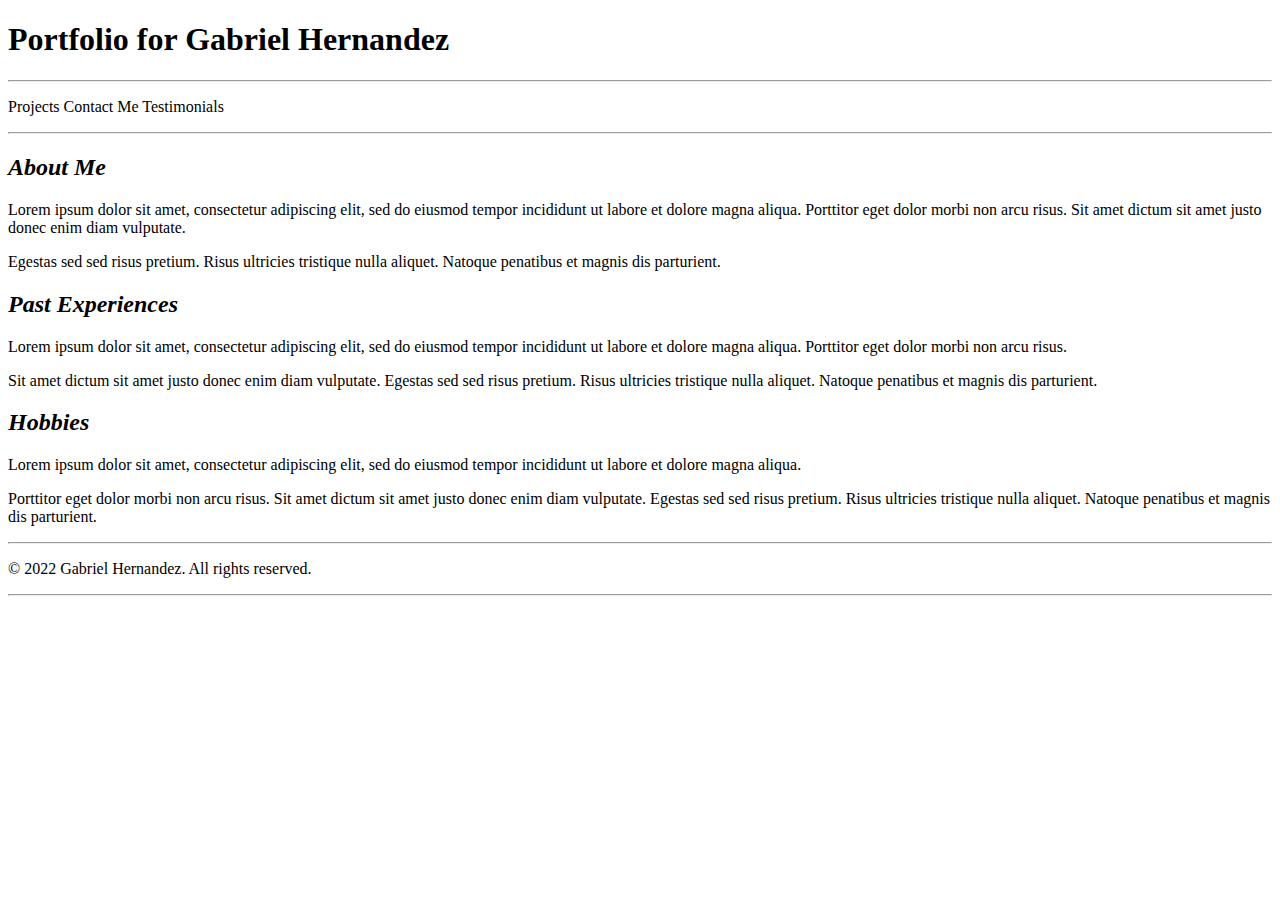
==== portfolio/index.html @ 1a479756 "added semantic blocks like Header and footer" ====
<!DOCTYPE html>
<!--
Name: Gabriel Hernandez
Date Created: 01/24/2022
Most recent revision:
-->
<html lang="en">
    <head>
        <title>Gabriel's Portfolio</title>
    </head>

    <body>
        <header>
            <h1>Portfolio for Gabriel Hernandez</h1>
        </header>
        <nav>
            <hr>
            <!-- We need to add links to projects.html, contact.html, and testimonials.html -->
            <p>Projects Contact Me Testimonials</p>
            <hr>
        </nav>
        <section>
            <article id="about-me">
                <h2><em>About Me</em></h2>
                <p>
                    Lorem ipsum dolor sit amet, consectetur adipiscing elit, sed do eiusmod tempor 
                    incididunt ut labore et dolore magna aliqua. Porttitor eget dolor morbi non arcu risus. 
                    Sit amet dictum sit amet justo donec enim diam vulputate.
                </p>
                <p>
                    Egestas sed sed risus pretium. 
                    Risus ultricies tristique nulla aliquet. Natoque penatibus et magnis dis parturient.
                </p>
            </article>
            <article id="past-experiences">
                <h2><em>Past Experiences</em></h2>
                <p>
                    Lorem ipsum dolor sit amet, consectetur adipiscing elit, sed do eiusmod tempor 
                    incididunt ut labore et dolore magna aliqua. Porttitor eget dolor morbi non arcu risus. 
                </p>
                <p>
                    Sit amet dictum sit amet justo donec enim diam vulputate. Egestas sed sed risus pretium. 
                    Risus ultricies tristique nulla aliquet. Natoque penatibus et magnis dis parturient.
                 </p>
            </article>
            <article id="hobbies">
                <h2><em>Hobbies</em></h2>
                <p>
                    Lorem ipsum dolor sit amet, consectetur adipiscing elit, sed do eiusmod tempor 
                    incididunt ut labore et dolore magna aliqua.
                </p>
                <p>
                    Porttitor eget dolor morbi non arcu risus. 
                    Sit amet dictum sit amet justo donec enim diam vulputate. Egestas sed sed risus pretium. 
                    Risus ultricies tristique nulla aliquet. Natoque penatibus et magnis dis parturient.
                </p>
            </article>
        </section>
        <footer>
            <hr>
            <p>&copy; 2022 Gabriel Hernandez. All rights reserved.</p>
            <hr>
        </footer>     
    </body>
</html>
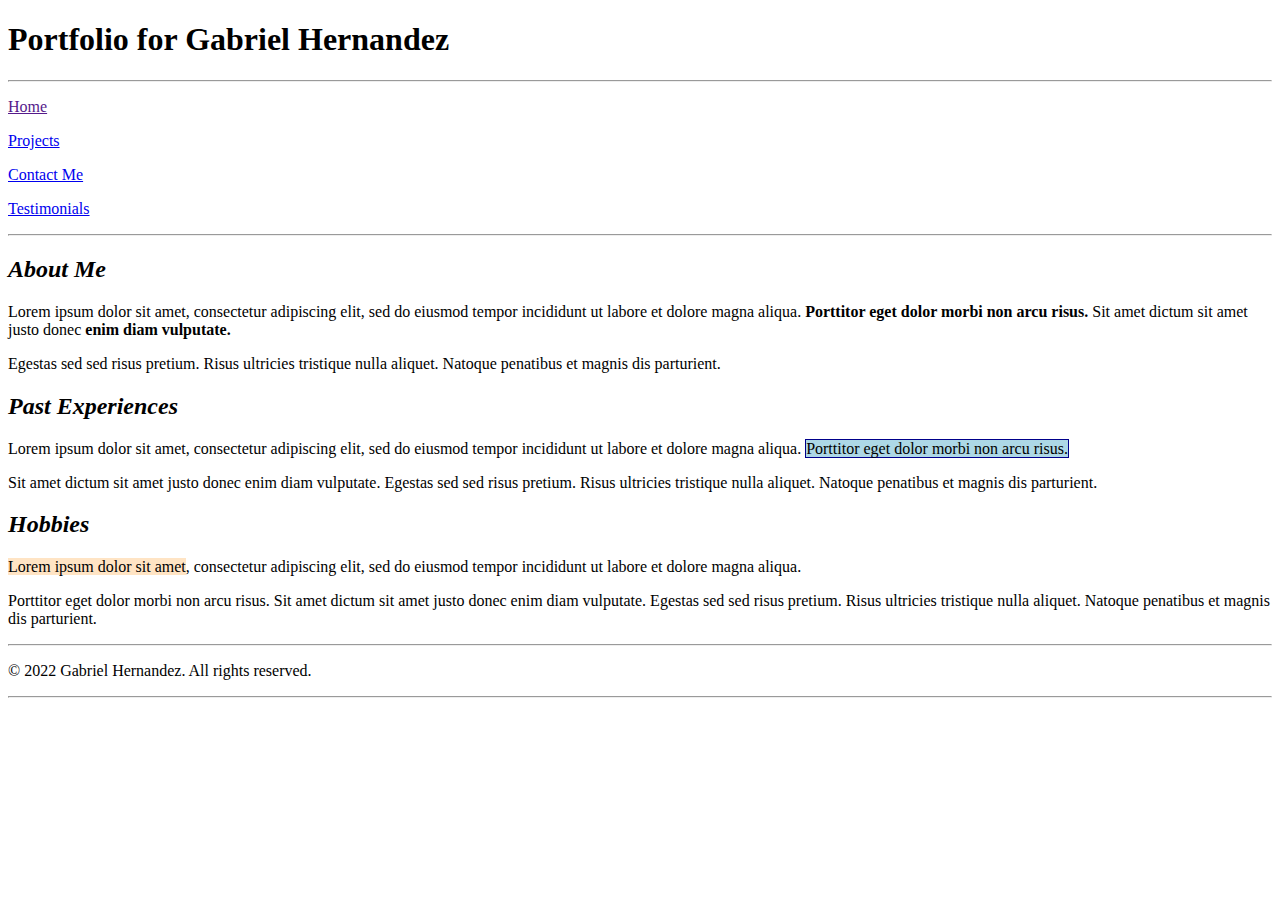
==== commit 851e9da6: "added hyperlynks and inline elements" ====
--- a/portfolio/index.html
+++ b/portfolio/index.html
@@ -1,8 +1,8 @@
 <!DOCTYPE html>
 <!--
-Name: Gabriel Hernandez
-Date Created: 01/24/2022
-Most recent revision:
+    Name: Gabriel Hernandez
+    Date Created: 01/24/2022
+    Most recent revision:
 -->
 <html lang="en">
     <head>
@@ -16,7 +16,10 @@
         <nav>
             <hr>
             <!-- We need to add links to projects.html, contact.html, and testimonials.html -->
-            <p>Projects Contact Me Testimonials</p>
+            <p><a href="">Home</a></p>
+            <p><a href="projects.html">Projects</a></p>
+            <p><a href="contact.html">Contact Me</a></p>
+            <p><a href="testimonials.html">Testimonials</a></p>
             <hr>
         </nav>
         <section>
@@ -24,8 +27,8 @@
                 <h2><em>About Me</em></h2>
                 <p>
                     Lorem ipsum dolor sit amet, consectetur adipiscing elit, sed do eiusmod tempor 
-                    incididunt ut labore et dolore magna aliqua. Porttitor eget dolor morbi non arcu risus. 
-                    Sit amet dictum sit amet justo donec enim diam vulputate.
+                    incididunt ut labore et dolore magna aliqua. <strong>Porttitor eget dolor morbi non arcu risus.</strong> 
+                    Sit amet dictum sit amet justo donec <strong>enim diam vulputate.</strong>
                 </p>
                 <p>
                     Egestas sed sed risus pretium. 
@@ -36,7 +39,7 @@
                 <h2><em>Past Experiences</em></h2>
                 <p>
                     Lorem ipsum dolor sit amet, consectetur adipiscing elit, sed do eiusmod tempor 
-                    incididunt ut labore et dolore magna aliqua. Porttitor eget dolor morbi non arcu risus. 
+                    incididunt ut labore et dolore magna aliqua. <span style="background-color: lightblue; border: thin solid darkblue;">Porttitor eget dolor morbi non arcu risus.</span>
                 </p>
                 <p>
                     Sit amet dictum sit amet justo donec enim diam vulputate. Egestas sed sed risus pretium. 
@@ -46,7 +49,7 @@
             <article id="hobbies">
                 <h2><em>Hobbies</em></h2>
                 <p>
-                    Lorem ipsum dolor sit amet, consectetur adipiscing elit, sed do eiusmod tempor 
+                    <span style="background-color: bisque;">Lorem ipsum dolor sit amet</span>, consectetur adipiscing elit, sed do eiusmod tempor 
                     incididunt ut labore et dolore magna aliqua.
                 </p>
                 <p>
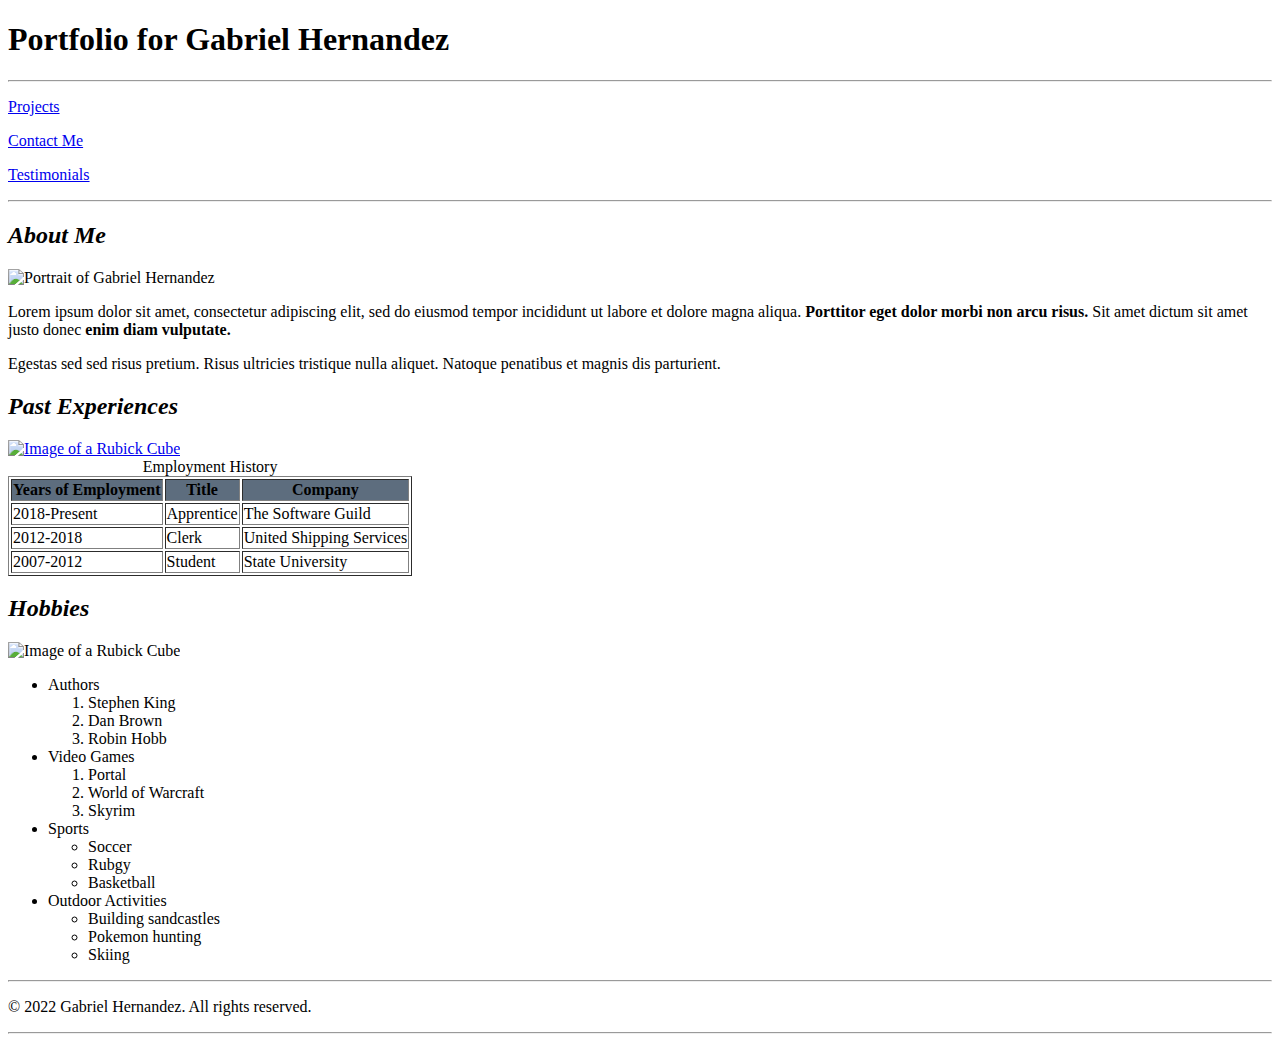
==== commit a8779fba: "build tables and created the Contact Me html with a Form" ====
--- a/portfolio/index.html
+++ b/portfolio/index.html
@@ -16,7 +16,6 @@
         <nav>
             <hr>
             <!-- We need to add links to projects.html, contact.html, and testimonials.html -->
-            <p><a href="">Home</a></p>
             <p><a href="projects.html">Projects</a></p>
             <p><a href="contact.html">Contact Me</a></p>
             <p><a href="testimonials.html">Testimonials</a></p>
@@ -25,6 +24,7 @@
         <section>
             <article id="about-me">
                 <h2><em>About Me</em></h2>
+                <img src="images/me.png" alt="Portrait of Gabriel Hernandez" style="width: 220px; height: 250px;">
                 <p>
                     Lorem ipsum dolor sit amet, consectetur adipiscing elit, sed do eiusmod tempor 
                     incididunt ut labore et dolore magna aliqua. <strong>Porttitor eget dolor morbi non arcu risus.</strong> 
@@ -37,26 +37,60 @@
             </article>
             <article id="past-experiences">
                 <h2><em>Past Experiences</em></h2>
-                <p>
-                    Lorem ipsum dolor sit amet, consectetur adipiscing elit, sed do eiusmod tempor 
-                    incididunt ut labore et dolore magna aliqua. <span style="background-color: lightblue; border: thin solid darkblue;">Porttitor eget dolor morbi non arcu risus.</span>
-                </p>
-                <p>
-                    Sit amet dictum sit amet justo donec enim diam vulputate. Egestas sed sed risus pretium. 
-                    Risus ultricies tristique nulla aliquet. Natoque penatibus et magnis dis parturient.
-                 </p>
+                <table border>
+                <a href="images/rubick.jpg"><img src="images/rubick.jpg" alt="Image of a Rubick Cube" style="width: 220px; height: 250px;"></a>
+                    <caption>Employment History</caption> 
+                    <tr bgcolor="#5D6D7E">
+                        <th>Years of Employment</th>
+                        <th>Title</th>
+                        <th>Company</th>
+                    </tr>
+                    <tr>
+                        <td>2018-Present</td>
+                        <td>Apprentice</td>
+                        <td>The Software Guild</td>
+                    </tr>
+                    <tr>
+                        <td>2012-2018</td>
+                        <td>Clerk</td>
+                        <td>United Shipping Services</td>
+                    </tr>
+                    <tr>
+                        <td>2007-2012</td>
+                        <td>Student</td>
+                        <td>State University</td>
+                    </tr>
+                </table>
             </article>
             <article id="hobbies">
                 <h2><em>Hobbies</em></h2>
-                <p>
-                    <span style="background-color: bisque;">Lorem ipsum dolor sit amet</span>, consectetur adipiscing elit, sed do eiusmod tempor 
-                    incididunt ut labore et dolore magna aliqua.
-                </p>
-                <p>
-                    Porttitor eget dolor morbi non arcu risus. 
-                    Sit amet dictum sit amet justo donec enim diam vulputate. Egestas sed sed risus pretium. 
-                    Risus ultricies tristique nulla aliquet. Natoque penatibus et magnis dis parturient.
-                </p>
+                <img src="images/rubick.jpg" alt="Image of a Rubick Cube" style="width: 220px; height: 250px;">
+                <ul>
+                    <li>Authors</li>
+                    <ol>
+                        <li>Stephen King</li>
+                        <li>Dan Brown</li>
+                        <li>Robin Hobb</li>
+                    </ol>
+                    <li>Video Games</li>
+                    <ol>
+                        <li>Portal</li>
+                        <li>World of Warcraft</li>
+                        <li>Skyrim</li>
+                    </ol>
+                    <li>Sports</li>
+                    <ul>
+                        <li>Soccer</li>
+                        <li>Rubgy</li>
+                        <li>Basketball</li>
+                    </ul>
+                    <li>Outdoor Activities</li>
+                    <ul>
+                        <li>Building sandcastles</li>
+                        <li>Pokemon hunting</li>
+                        <li>Skiing</li>
+                    </ul>
+                </ul>
             </article>
         </section>
         <footer>
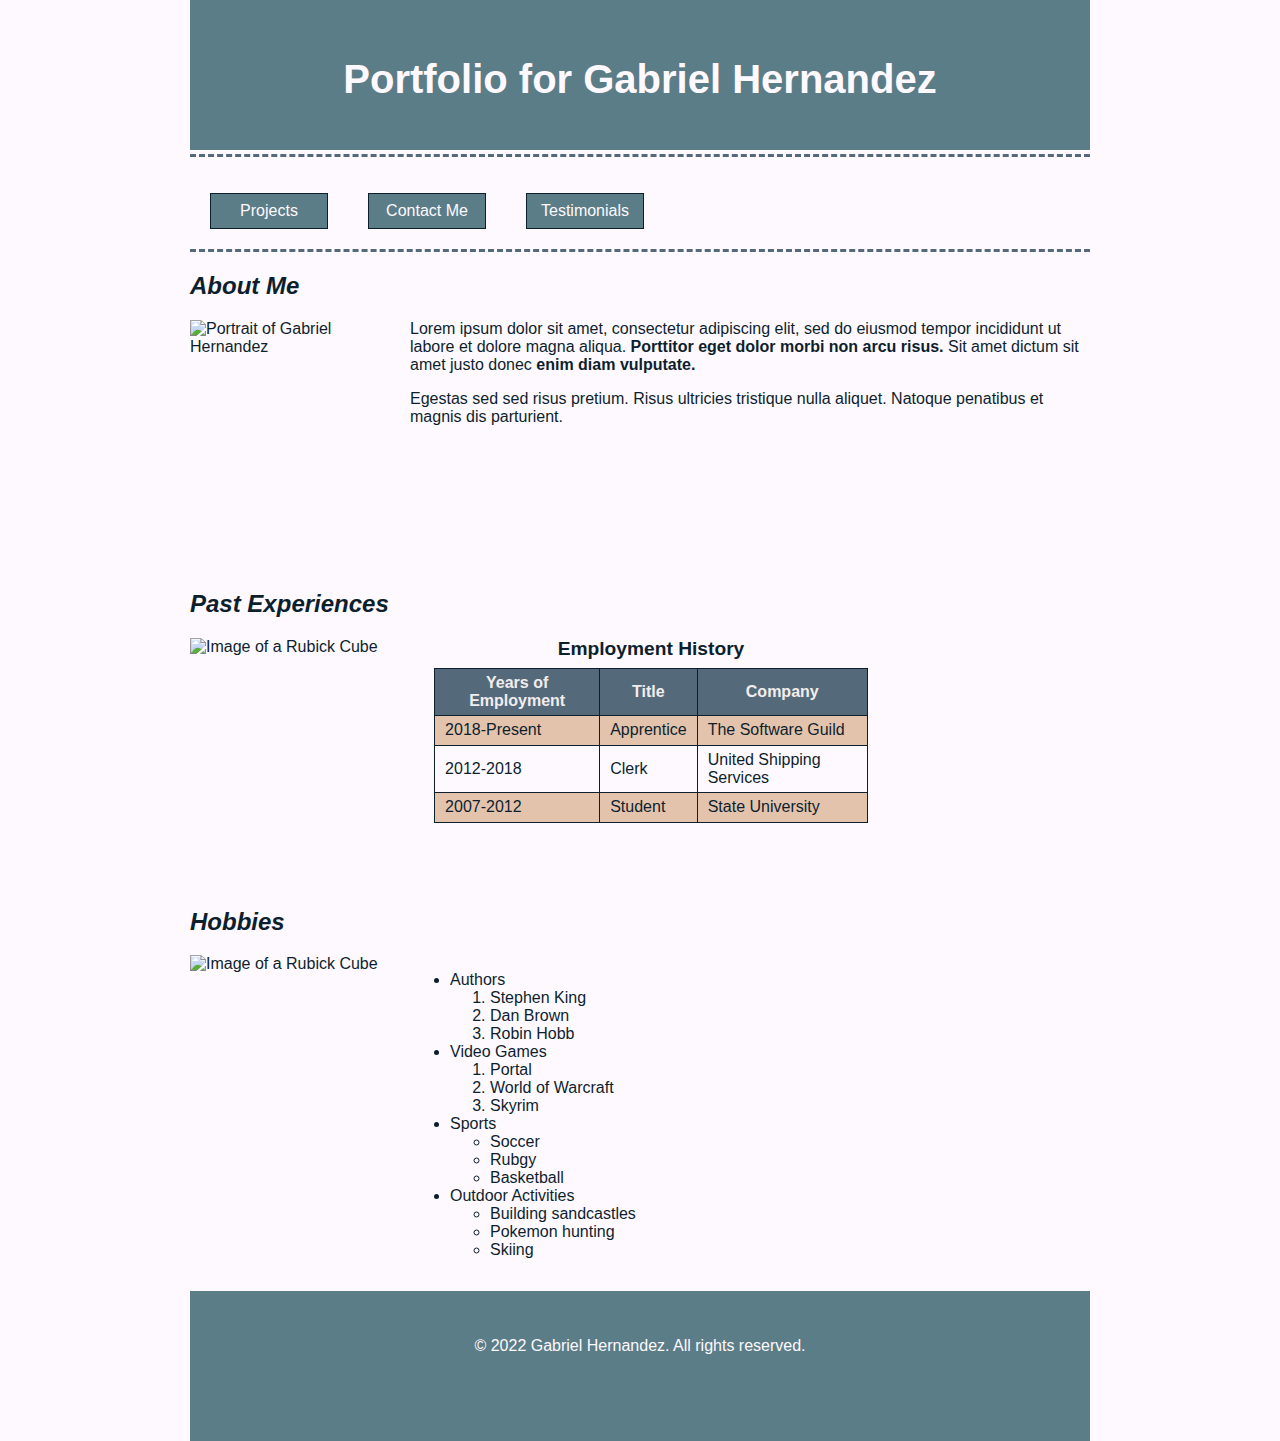
==== commit 9f636cca: "Layout and Hyperlinks formatted" ====
--- a/portfolio/index.html
+++ b/portfolio/index.html
@@ -2,69 +2,113 @@
 <!--
     Name: Gabriel Hernandez
     Date Created: 01/24/2022
-    Most recent revision:
+    Most recent revision: 01/25/2022
 -->
 <html lang="en">
-    <head>
-        <title>Gabriel's Portfolio</title>
-    </head>
 
-    <body>
-        <header>
-            <h1>Portfolio for Gabriel Hernandez</h1>
-        </header>
-        <nav>
-            <hr>
-            <!-- We need to add links to projects.html, contact.html, and testimonials.html -->
-            <p><a href="projects.html">Projects</a></p>
-            <p><a href="contact.html">Contact Me</a></p>
-            <p><a href="testimonials.html">Testimonials</a></p>
-            <hr>
-        </nav>
-        <section>
-            <article id="about-me">
-                <h2><em>About Me</em></h2>
-                <img src="images/me.png" alt="Portrait of Gabriel Hernandez" style="width: 220px; height: 250px;">
-                <p>
-                    Lorem ipsum dolor sit amet, consectetur adipiscing elit, sed do eiusmod tempor 
-                    incididunt ut labore et dolore magna aliqua. <strong>Porttitor eget dolor morbi non arcu risus.</strong> 
-                    Sit amet dictum sit amet justo donec <strong>enim diam vulputate.</strong>
-                </p>
-                <p>
-                    Egestas sed sed risus pretium. 
-                    Risus ultricies tristique nulla aliquet. Natoque penatibus et magnis dis parturient.
-                </p>
-            </article>
-            <article id="past-experiences">
-                <h2><em>Past Experiences</em></h2>
+<head>
+    <title>Gabriel's Portfolio</title>
+    <link rel="stylesheet" href="styles/main.css">
+    <style>
+        caption {
+            font-weight: bold;
+            font-size: 1.2em;
+            margin-bottom: 8px;
+        }
+
+        table,
+        th,
+        td {
+            border: 1px solid #0d1f2d;
+            border-collapse: collapse;
+            padding: 5px 10px;
+        }
+
+        table {
+            width: 90%;
+            margin: auto;
+        }
+
+        tr {
+            height: 30px;
+        }
+
+        th {
+            background-color: #546a7b;
+            color: #f2eded;
+        }
+
+        tr:nth-child(odd) {
+            background-color: #e4c3ad;
+        }
+    </style>
+</head>
+
+<body>
+    <header>
+        <h1>Portfolio for Gabriel Hernandez</h1>
+    </header>
+    <nav class="border">
+        <!-- The nav element will include navigation buttons or links -->
+        <p><a href="projects.html">Projects</a></p>
+        <p><a href="contact.html">Contact Me</a></p>
+        <p><a href="testimonials.html">Testimonials</a></p>
+        <div class="clear-float"></div>
+    </nav>
+    <section>
+        <article class="border" id="about-me">
+            <h2><em>About Me</em></h2>
+            <img src="images/me.png" alt="Portrait of Gabriel Hernandez"
+                style="width: 220px; height: 250px; float: left;">
+            <p>
+                Lorem ipsum dolor sit amet, consectetur adipiscing elit, sed do eiusmod tempor
+                incididunt ut labore et dolore magna aliqua. <strong>Porttitor eget dolor morbi non arcu risus.</strong>
+                Sit amet dictum sit amet justo donec <strong>enim diam vulputate.</strong>
+            </p>
+            <p>
+                Egestas sed sed risus pretium.
+                Risus ultricies tristique nulla aliquet. Natoque penatibus et magnis dis parturient.
+            </p>
+            <div class="clear-float"></div>
+        </article>
+        <article id="past-experiences">
+            <h2><em>Past Experiences</em></h2>
+            <img src="images/rubick.jpg" alt="Image of a Rubick Cube" style="width: 220px; height: 250px;">
+            <div class="right-content">
                 <table border>
-                <a href="images/rubick.jpg"><img src="images/rubick.jpg" alt="Image of a Rubick Cube" style="width: 220px; height: 250px;"></a>
-                    <caption>Employment History</caption> 
-                    <tr bgcolor="#5D6D7E">
-                        <th>Years of Employment</th>
-                        <th>Title</th>
-                        <th>Company</th>
-                    </tr>
-                    <tr>
-                        <td>2018-Present</td>
-                        <td>Apprentice</td>
-                        <td>The Software Guild</td>
-                    </tr>
-                    <tr>
-                        <td>2012-2018</td>
-                        <td>Clerk</td>
-                        <td>United Shipping Services</td>
-                    </tr>
-                    <tr>
-                        <td>2007-2012</td>
-                        <td>Student</td>
-                        <td>State University</td>
-                    </tr>
+                    <caption>Employment History</caption>
+                    <thead>
+                        <tr bgcolor="#5D6D7E">
+                            <th>Years of Employment</th>
+                            <th>Title</th>
+                            <th>Company</th>
+                        </tr>
+                    </thead>
+                    <tbody>
+                        <tr>
+                            <td>2018-Present</td>
+                            <td>Apprentice</td>
+                            <td>The Software Guild</td>
+                        </tr>
+                        <tr>
+                            <td>2012-2018</td>
+                            <td>Clerk</td>
+                            <td>United Shipping Services</td>
+                        </tr>
+                        <tr>
+                            <td>2007-2012</td>
+                            <td>Student</td>
+                            <td>State University</td>
+                        </tr>
+                    </tbody>
                 </table>
-            </article>
-            <article id="hobbies">
-                <h2><em>Hobbies</em></h2>
-                <img src="images/rubick.jpg" alt="Image of a Rubick Cube" style="width: 220px; height: 250px;">
+            </div>
+            <div class="clear-float"></div>
+        </article>
+        <article id="hobbies">
+            <h2><em>Hobbies</em></h2>
+            <img src="images/rubick.jpg" alt="Image of a Rubick Cube" style="width: 220px; height: 250px;">
+            <div class="right-content">
                 <ul>
                     <li>Authors</li>
                     <ol>
@@ -91,12 +135,13 @@
                         <li>Skiing</li>
                     </ul>
                 </ul>
-            </article>
-        </section>
-        <footer>
-            <hr>
-            <p>&copy; 2022 Gabriel Hernandez. All rights reserved.</p>
-            <hr>
-        </footer>     
-    </body>
+            </div>
+            <div class="clear-float"></div>
+        </article>
+    </section>
+    <footer>
+        <p>&copy; 2022 Gabriel Hernandez. All rights reserved.</p>
+    </footer>
+</body>
+
 </html>--- a/portfolio/styles/main.css
+++ b/portfolio/styles/main.css
@@ -0,0 +1,125 @@
+/*
+    Name: Gabriel Hernandez
+    Date Created: 01/24/2022
+    Most recent revision: 01/25/2022
+*/
+body {
+    background-color: #fef9ff;
+    font-family: Arial, Helvetica, sans-serif;
+    color: #0d1f2d;
+    max-width: 900px;
+    margin: 0 auto;
+}
+
+header, footer {
+    background-color: #5b7d87;
+    color: #fef8ff;
+    height: 100px;
+    text-align: center;
+    padding: 30px 10px 20px 10px;
+}
+
+h1 {
+    font-size: 2.5em;
+}
+
+nav {
+    border-top: 3px dashed #546a7b;
+    border-bottom: 3px dashed #546a7b;
+    margin-top: 4px;
+}
+
+/* Form styling */
+
+label, fieldset{
+    font-size: 1.1em;
+}
+
+input[type=text] {
+    border: 2px solid #0d1f2d;
+    width: 50%;
+    padding: 8px 8px;
+    margin: 12px 0;
+    box-sizing: border-box;
+    font-size: 1.1em;
+}
+
+fieldset {
+    background-color: #fef9ff;
+    width: 100%;
+    padding: 12px 20px;
+    margin: 12px 0;
+    box-sizing:	border-box;
+}
+
+select, textarea {
+    margin: 12px 0;
+    font-size: 1em;
+}
+
+input[type=submit] {
+    font-size: 1.2em;
+    background-color: #546a7b;
+    color: #fef9ff;
+    padding: 4px 8px;
+    margin-bottom: 10px;
+}
+
+input[type=submit]:hover {
+    background-color: #f2eded;
+    color: #546a7b;
+}
+
+textarea {
+    width: 100%;
+    height: 200px;
+    padding: 12px 20px;
+    margin: 12px 0;
+    box-sizing: border-box;
+    border: 2px solid #0d1f2d;
+    border-radius: 3px;
+    background-color: #fff;
+    resize: none;
+}
+
+.clear-float {
+    clear: both;
+}
+
+article img {
+    float: left;
+}
+
+.right-content {
+    float: left;
+}
+
+article {
+    margin-bottom: 16px;
+}
+
+nav a {
+    background-color: #5b7d87;
+    color: #fef9ff;
+    padding: 8px;
+    border: thin solid #0d1f2d;
+    text-decoration: none;
+    text-align: center;
+    display: block;
+    margin: 20px;
+    width: 100px;
+    float: left;
+}
+
+nav a:visited {
+    color: #e4c3ad; 
+}
+
+nav a:hover {
+    background-color: #fef9ff;
+    color: #5b7d87; 
+}
+
+nav a:active {
+    font-weight: bold;
+}
